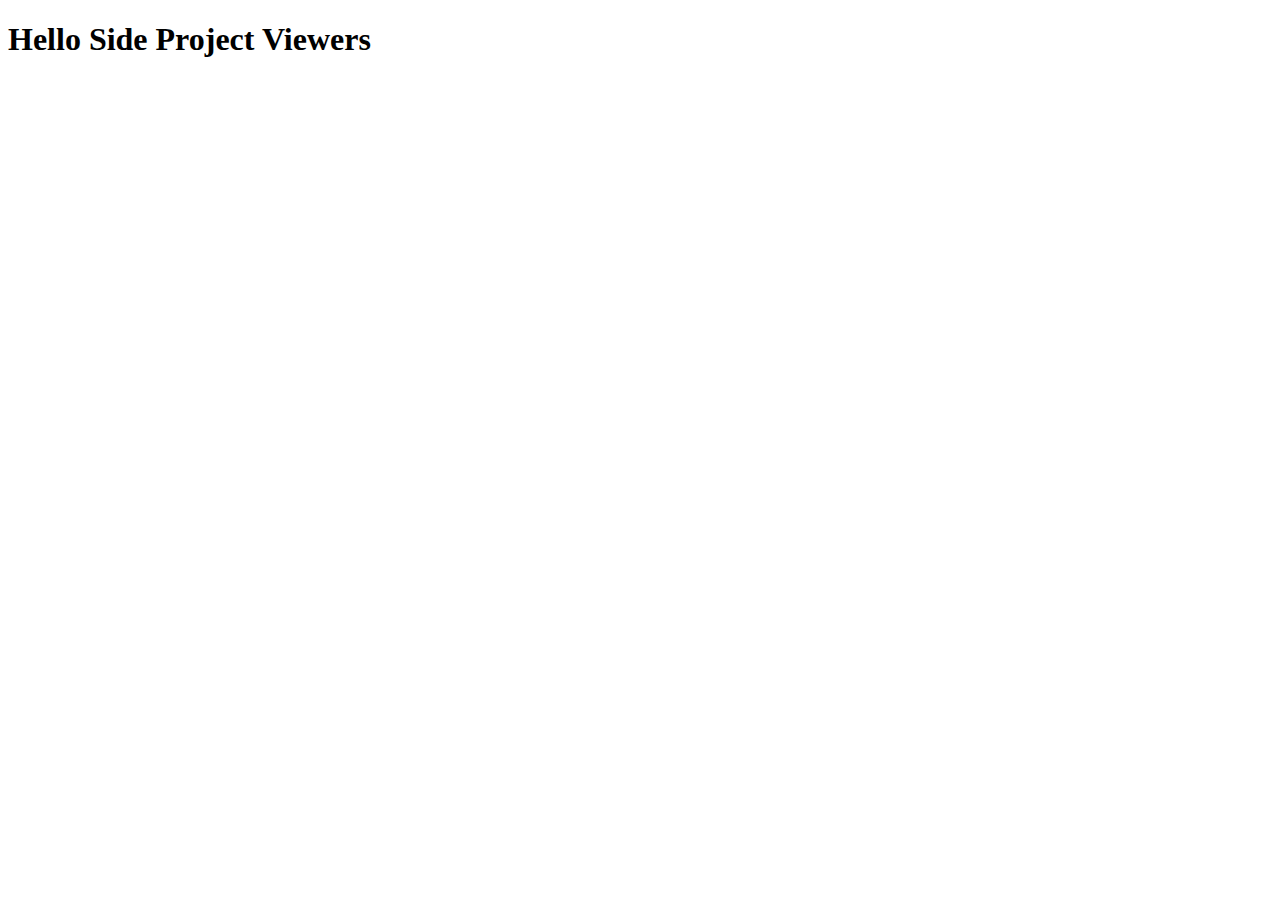
==== index.html @ 83b47aa9 "My first page" ====
<!DOCTYPE html>
<html lang="en">
<head>
    <meta charset="UTF-8">
    <meta name="viewport" content="width=device-width, initial-scale=1.0">
    <title>Hello Side Project</title>
</head>
<body>
<h1>Hello Side Project Viewers</h1>
</body>
</html>
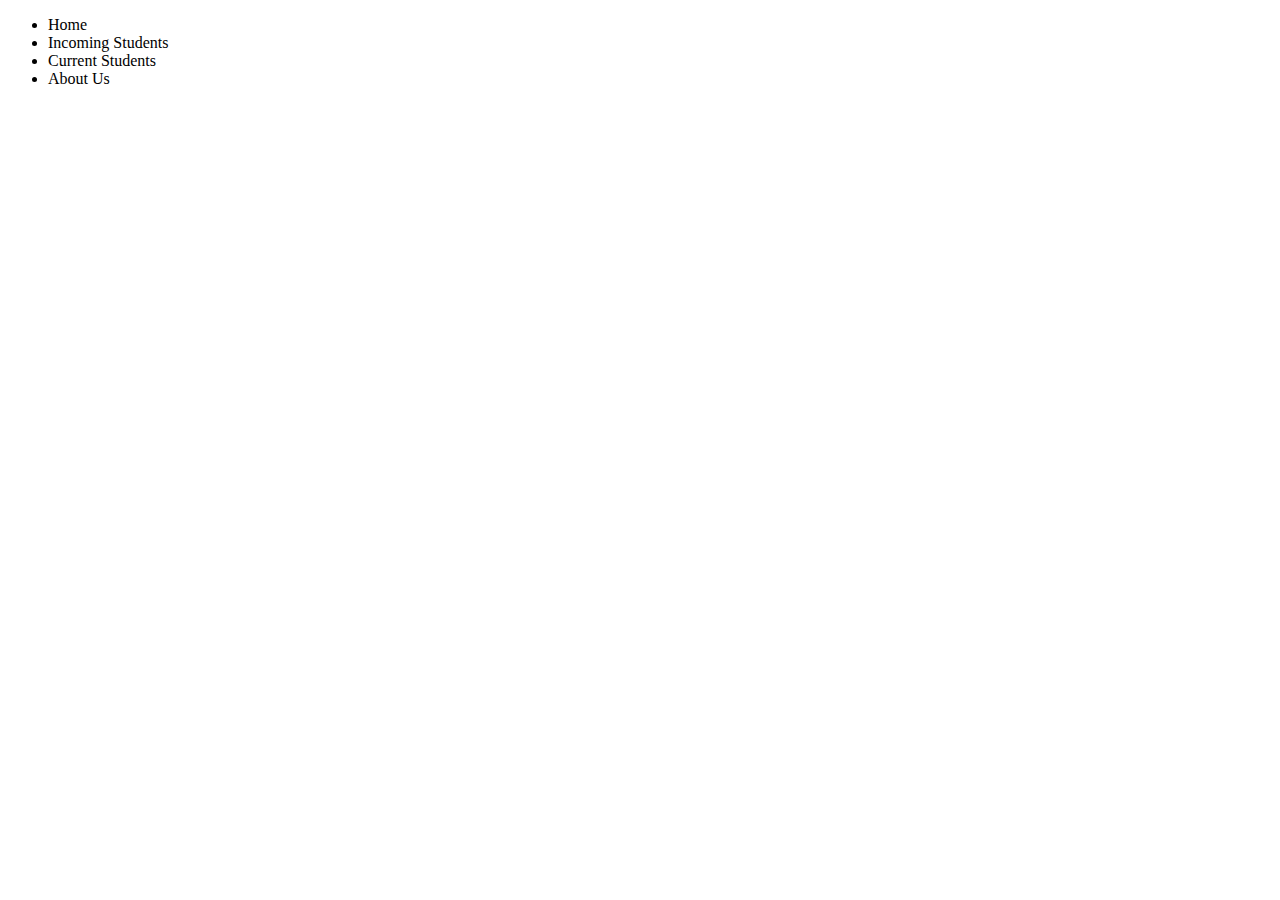
==== commit dff77c17: "Merge pull request #1 from amandayu1/Test" ====
--- a/index.html
+++ b/index.html
@@ -1,11 +1,15 @@
 <!DOCTYPE html>
-<html lang="en">
-<head>
-    <meta charset="UTF-8">
-    <meta name="viewport" content="width=device-width, initial-scale=1.0">
-    <title>Hello Side Project</title>
-</head>
+<html>
+    <head>
+        <meta charset = "uft-8">
+        <title>Waterloo Basics</title>
+    </head>
 <body>
-<h1>Hello Side Project Viewers</h1>
+    <ul>
+        <li>Home</li>
+        <li>Incoming Students</li>
+        <li>Current Students</li>
+        <li>About Us</li>
+    </ul>
 </body>
-</html>+</html>
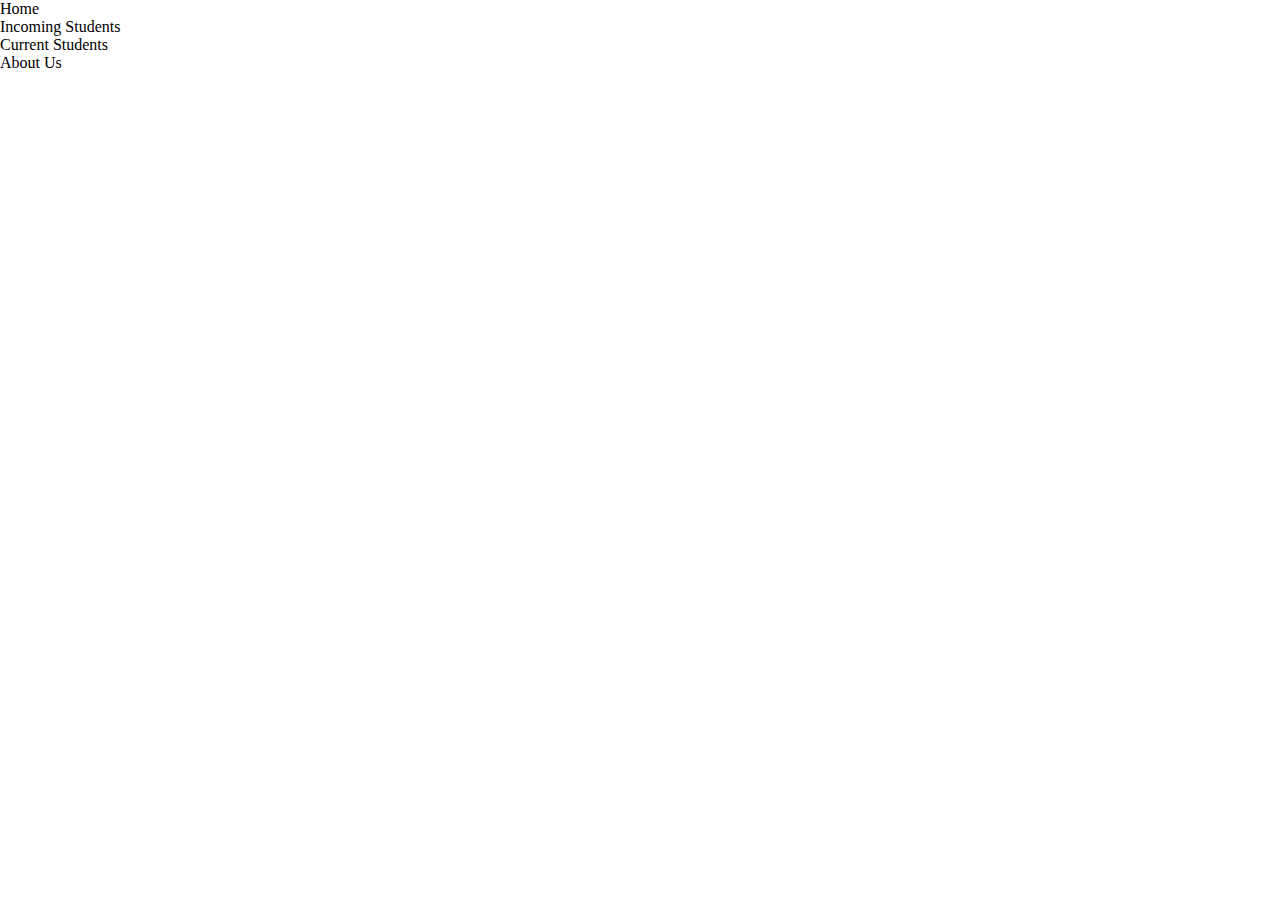
==== commit c07d38d8: "added css link" ====
--- a/index.html
+++ b/index.html
@@ -3,8 +3,10 @@
     <head>
         <meta charset = "uft-8">
         <title>Waterloo Basics</title>
+        <link rel="stylesheet" href="style.css">
     </head>
 <body>
+    <div class="menu-bar">
     <ul>
         <li>Home</li>
         <li>Incoming Students</li>
--- a/style.css
+++ b/style.css
@@ -0,0 +1,4 @@
+*{
+    padding : 0;
+    margin : 0;
+}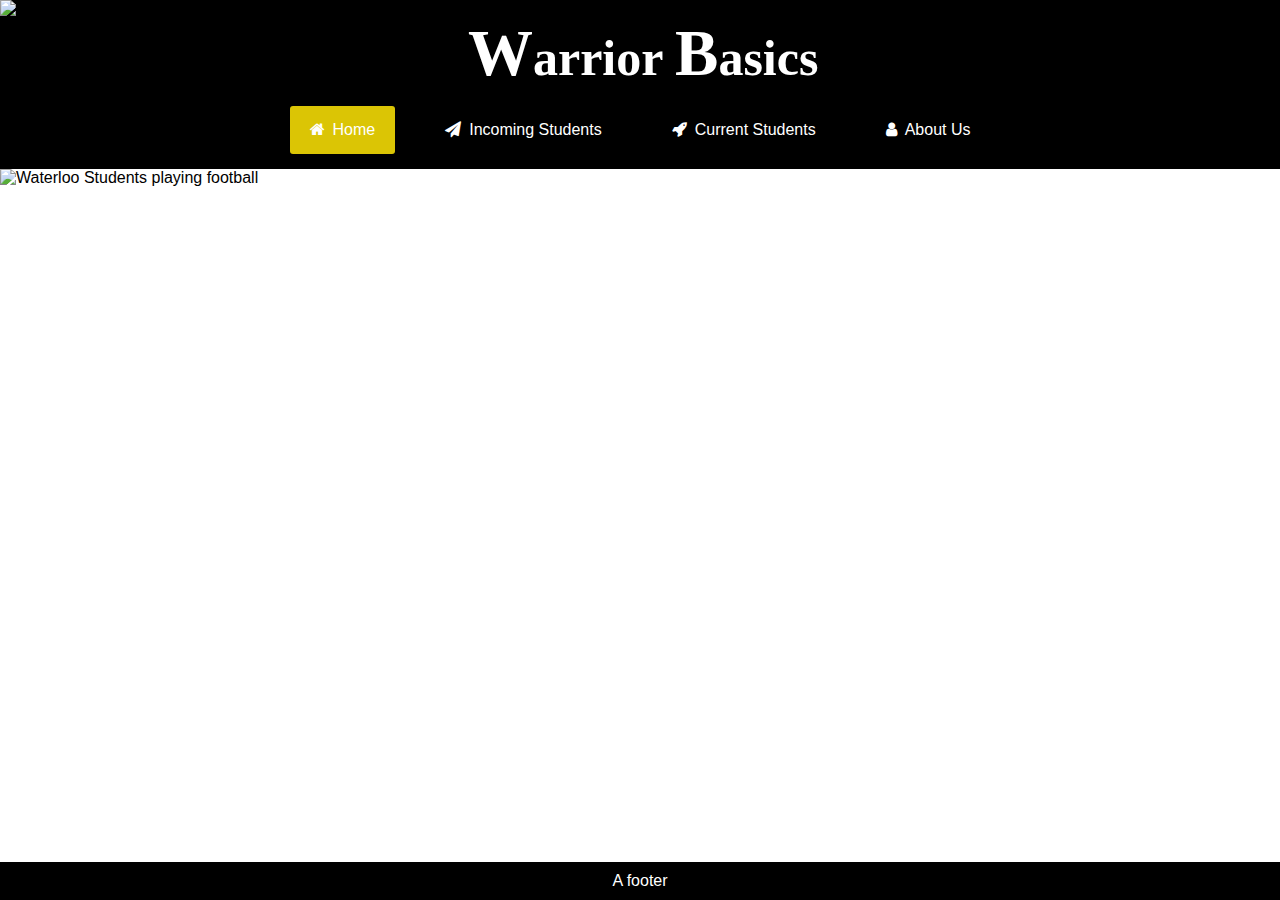
==== commit 8f804b9c: "changed background to an image and formatted imcoming students page" ====
--- a/index.html
+++ b/index.html
@@ -1,17 +1,33 @@
 <!DOCTYPE html>
-<html>
-    <head>
-        <meta charset = "uft-8">
-        <title>Waterloo Basics</title>
-        <link rel="stylesheet" href="style.css">
-    </head>
+<html lang="en">
+<head>
+    <title>Waterloo Basics</title>
+    <link rel="stylesheet" href="style.css">
+    <link rel="stylesheet" href="https://stackpath.bootstrapcdn.com/font-awesome/4.7.0/css/font-awesome.min.css">
+    <meta charset="UTF-8">
+</head>
 <body>
+    <img id="logo" src="wb_logo.jpg" alt="Logo" width="180" height="171">
+    <h1><span id="W">W</span>arrior <span id="B">B</span>asics</h1>
     <div class="menu-bar">
     <ul>
-        <li>Home</li>
-        <li>Incoming Students</li>
-        <li>Current Students</li>
-        <li>About Us</li>
+        <li class="active"><a href="index.html"><i class="fa fa-home"></i>Home</a></li> <!--https://fontawesome.com/v4.7.0/icons/--> 
+        <li><a href="incoming_students.html"><i class="fa fa-send"></i>Incoming Students</a> <!--graduation-cap-->
+            <div class="sub-menu1">
+                <ul>
+                    <li><a href="incoming_students.html#admission_information">Admission Information</a></li>
+                    <li><a href="incoming_students.html#important_dates">Important Dates</a></li>
+                    <li><a href="incoming_students.html#uw_eg_vs_others">UW Eng Vs Others</a></li>
+                </ul>
+            </div>
+         </li>
+        <li><a href="current_students.html"><i class="fa fa-rocket"></i>Current Students</a></li> <!--address-book-->
+        <li><a href="about_us.html"><i class="fa fa-user"></i>About Us</a></li>
     </ul>
+    </div>
+    <img id="#landing_page_image" src="background.png" alt="Waterloo Students playing football" width=100%>
+    <footer class="footer">
+        A footer
+    </footer>
 </body>
-</html>
+</html>--- a/style.css
+++ b/style.css
@@ -1,4 +1,146 @@
 *{
-    padding : 0;
-    margin : 0;
+    margin : 0px;
+    padding: 0px;
+    box-sizing: border-box;
+}
+body
+{
+
+    font-family: sans-serif;
+}
+
+h1
+{
+    padding: 1.25% 0 0 0.5%;
+    color: white;
+    background-color: black;
+    text-align: center;
+    font-size: 50px;
+    font-family: "Bebas Neue";
+    font-stretch: ultra-expanded;
+}
+
+h2
+{
+    padding: 1.25%;
+    font-size: 30px;
+    font-family: "Bebas Neue";
+    font-stretch: ultra-expanded;
+}
+
+h3
+{
+    margin: 15px;
+}
+
+p
+{
+    margin: 15px;
+    padding-bottom: 200px;
+}
+
+#logo
+{
+    position: absolute;
+}
+
+#W , #B
+{
+    font-size: 65px;
+    font-weight: bold;
+}
+
+/*main menu bar*/
+
+.menu-bar
+{
+    background: rgb(0, 0, 0);
+    text-align: center;
+}
+
+.menu-bar .fa
+{
+    margin-right: 8px;
+}
+
+.menu-bar ul
+{
+    display: inline-flex;
+    list-style: none;
+    color: #fff;
+}
+
+.menu-bar ul li
+{
+    white-space: nowrap;
+    padding: 15px 20px 15px 20px;
+    margin: 15px;
+
+}
+
+.menu-bar ul li a
+{
+    text-decoration: none;
+    color: rgb(255, 255, 255);
+}
+
+.active, .menu-bar ul li:hover
+{
+    background: #e4cd05f5;
+    border-radius: 3px;
+}
+
+/*dropdown menu list items*/
+
+.sub-menu1
+{
+    display: none;
+}
+
+.menu-bar ul li:hover .sub-menu1
+{
+    display: block;
+    position: absolute;
+    background:#e4cd00;
+    margin: 15px 0 0 -20px;
+}
+
+.menu-bar ul li:hover .sub-menu1 ul
+{
+    display: block;
+}
+
+.menu-bar ul li:hover .sub-menu1 ul li
+{
+    width: 167px;
+    padding: 10px 0 10px 0px;
+    border-bottom: 1px dotted #fff;
+    background: transparent;
+    border-radius: 0px;
+    text-align: left;
+}
+
+.menu-bar ul li:hover .sub-menu1 ul li:last-child
+{
+    border-bottom: none;
+}
+
+.menu-bar ul li:hover .sub-menu1 ul li a:hover
+{
+   color: #6e3f00;
+}
+
+/*body to be filled*/
+
+/*footer*/
+.footer
+{
+    position: fixed;
+    left: 0;
+    bottom: 0;
+    width: 100%;
+    background: black;
+    color: white;
+    text-align: center;
+    padding: 10px
 }